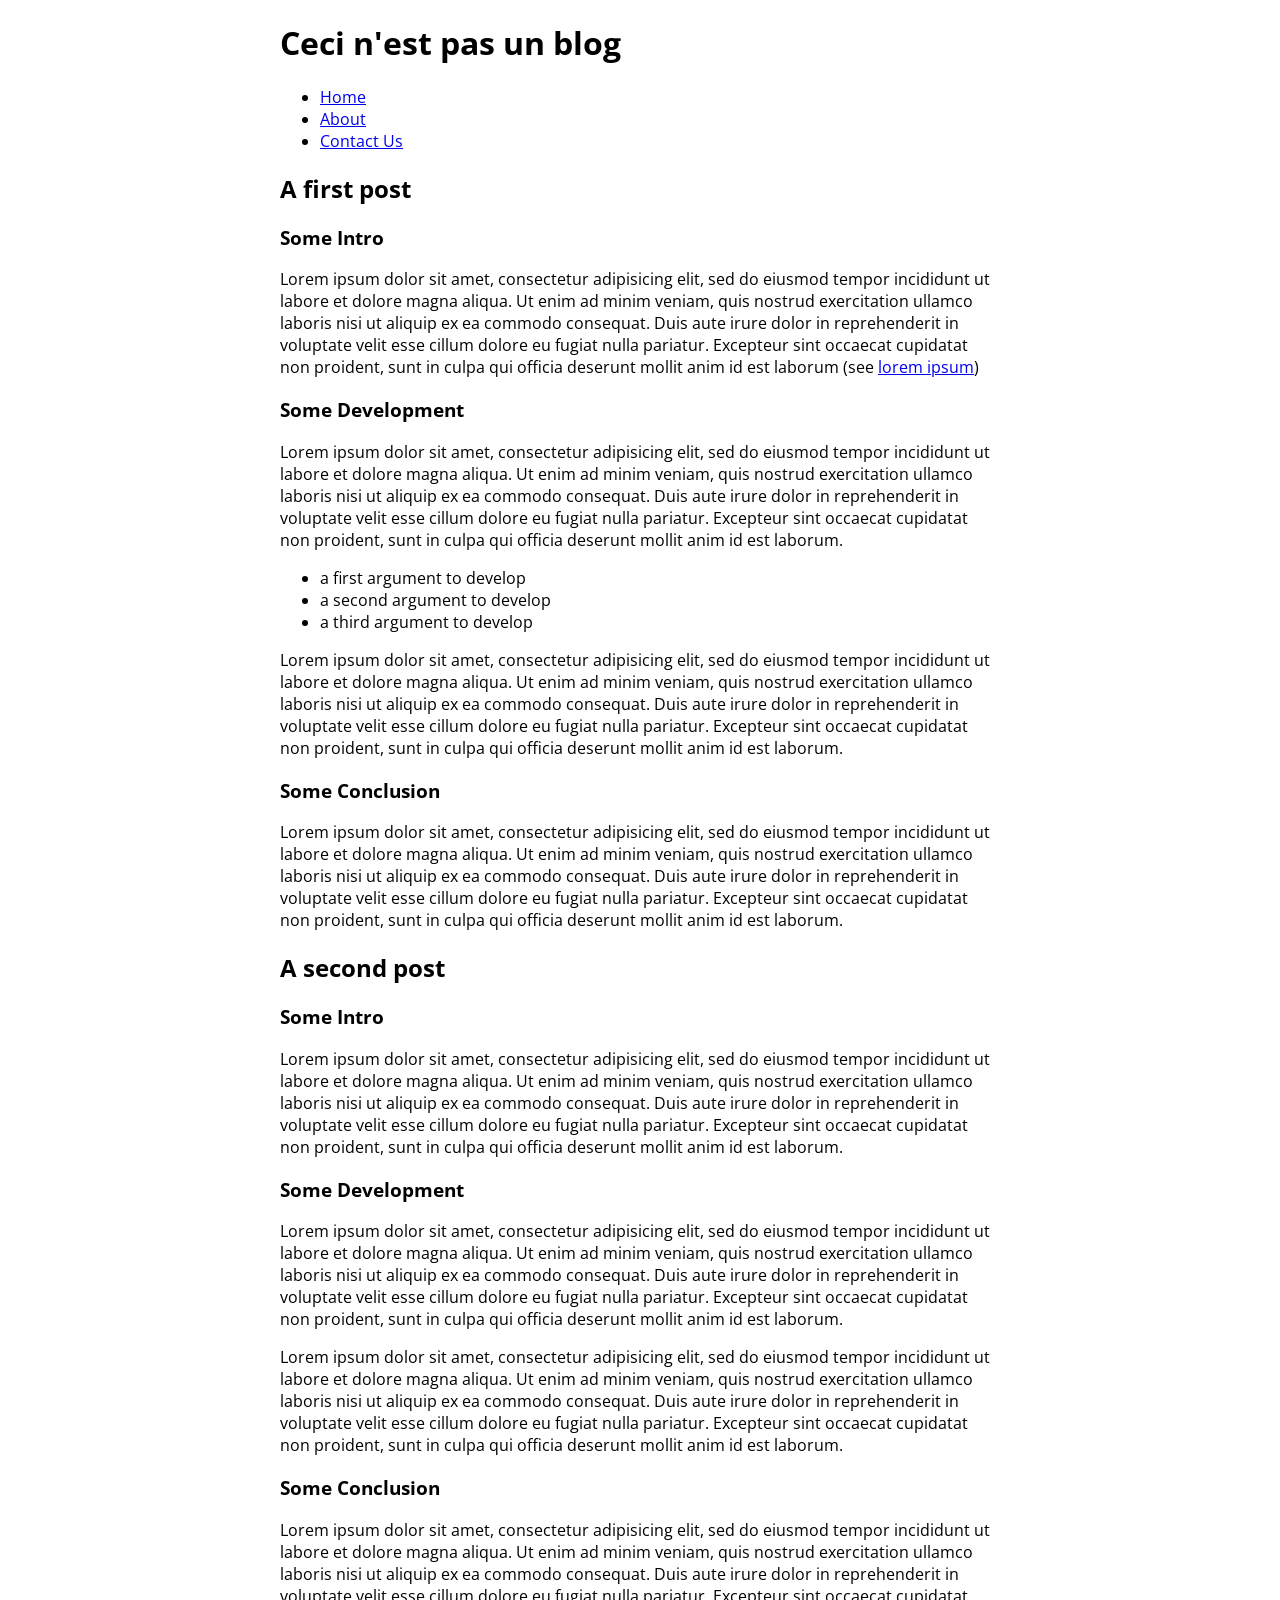
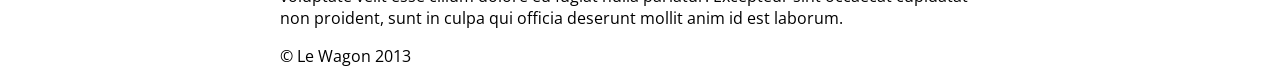
==== 04-Front-End/02-CSS/01-Header/blog/blog.html @ c0bc3ca1 "Merge branch 'master' of github.com:lewagon/promo-2-challenges" ====
<!DOCTYPE html>
<html>
<head>
  <meta charset="utf-8">
  <title>Blog</title>
  <!--Normalize CSS-->
  <link href="normalize.css" rel="stylesheet" type='text/css'>
  
  <!--Your CSS-->
  <link href="main.css" rel="stylesheet" type='text/css'>
  
  <!--Google Web Fonts-->
  <link href='http://fonts.googleapis.com/css?family=Open+Sans' rel='stylesheet' type='text/css'>  
</head>
<body>
  <div class="container">
    <header>
      <h1>Ceci n'est pas un blog</h1>
      <ul>
        <li><a href="#">Home</a></li>
        <li><a href="#">About</a></li>
        <li><a href="#">Contact Us</a></li>
      </ul>
    </header>
    <section class="content">
      <article class="post">
        <h2>A first post</h2>
        <section>
          <h3>Some Intro</h3>
          <p>Lorem ipsum dolor sit amet, consectetur adipisicing elit, sed do eiusmod tempor incididunt ut labore et dolore magna aliqua. Ut enim ad minim veniam, quis nostrud exercitation ullamco laboris nisi ut aliquip ex ea commodo consequat. Duis aute irure dolor in reprehenderit in voluptate velit esse cillum dolore eu fugiat nulla pariatur. Excepteur sint occaecat cupidatat non proident, sunt in culpa qui officia deserunt mollit anim id est laborum (see <a href="#">lorem ipsum</a>)</p>
        </section>
        <section>
          <h3>Some Development</h3>
          <p>Lorem ipsum dolor sit amet, consectetur adipisicing elit, sed do eiusmod tempor incididunt ut labore et dolore magna aliqua. Ut enim ad minim veniam, quis nostrud exercitation ullamco laboris nisi ut aliquip ex ea commodo consequat. Duis aute irure dolor in reprehenderit in voluptate velit esse cillum dolore eu fugiat nulla pariatur. Excepteur sint occaecat cupidatat non proident, sunt in culpa qui officia deserunt mollit anim id est laborum.</p>
          <ul>
            <li>a first argument to develop</li>
            <li>a second argument to develop</li>
            <li>a third argument to develop</li>
          </ul>
          <p>Lorem ipsum dolor sit amet, consectetur adipisicing elit, sed do eiusmod tempor incididunt ut labore et dolore magna aliqua. Ut enim ad minim veniam, quis nostrud exercitation ullamco laboris nisi ut aliquip ex ea commodo consequat. Duis aute irure dolor in reprehenderit in voluptate velit esse cillum dolore eu fugiat nulla pariatur. Excepteur sint occaecat cupidatat non proident, sunt in culpa qui officia deserunt mollit anim id est laborum.</p>
        </section>
        <section>
          <h3>Some Conclusion</h3>
          <p>Lorem ipsum dolor sit amet, consectetur adipisicing elit, sed do eiusmod tempor incididunt ut labore et dolore magna aliqua. Ut enim ad minim veniam, quis nostrud exercitation ullamco laboris nisi ut aliquip ex ea commodo consequat. Duis aute irure dolor in reprehenderit in voluptate velit esse cillum dolore eu fugiat nulla pariatur. Excepteur sint occaecat cupidatat non proident, sunt in culpa qui officia deserunt mollit anim id est laborum.</p>
        </section>
      </article>
      <article class="post">
        <h2>A second post</h2>
        <section>
          <h3>Some Intro</h3>
          <p>Lorem ipsum dolor sit amet, consectetur adipisicing elit, sed do eiusmod tempor incididunt ut labore et dolore magna aliqua. Ut enim ad minim veniam, quis nostrud exercitation ullamco laboris nisi ut aliquip ex ea commodo consequat. Duis aute irure dolor in reprehenderit in voluptate velit esse cillum dolore eu fugiat nulla pariatur. Excepteur sint occaecat cupidatat non proident, sunt in culpa qui officia deserunt mollit anim id est laborum.</p>
        </section>
        <section>
          <h3>Some Development</h3>
          <p>Lorem ipsum dolor sit amet, consectetur adipisicing elit, sed do eiusmod tempor incididunt ut labore et dolore magna aliqua. Ut enim ad minim veniam, quis nostrud exercitation ullamco laboris nisi ut aliquip ex ea commodo consequat. Duis aute irure dolor in reprehenderit in voluptate velit esse cillum dolore eu fugiat nulla pariatur. Excepteur sint occaecat cupidatat non proident, sunt in culpa qui officia deserunt mollit anim id est laborum.</p>
          <p>Lorem ipsum dolor sit amet, consectetur adipisicing elit, sed do eiusmod tempor incididunt ut labore et dolore magna aliqua. Ut enim ad minim veniam, quis nostrud exercitation ullamco laboris nisi ut aliquip ex ea commodo consequat. Duis aute irure dolor in reprehenderit in voluptate velit esse cillum dolore eu fugiat nulla pariatur. Excepteur sint occaecat cupidatat non proident, sunt in culpa qui officia deserunt mollit anim id est laborum.</p>
        </section>
        <section>
          <h3>Some Conclusion</h3>
          <p>Lorem ipsum dolor sit amet, consectetur adipisicing elit, sed do eiusmod tempor incididunt ut labore et dolore magna aliqua. Ut enim ad minim veniam, quis nostrud exercitation ullamco laboris nisi ut aliquip ex ea commodo consequat. Duis aute irure dolor in reprehenderit in voluptate velit esse cillum dolore eu fugiat nulla pariatur. Excepteur sint occaecat cupidatat non proident, sunt in culpa qui officia deserunt mollit anim id est laborum.</p>
        </section>
      </article>
    </section>
    <footer>
       &copy; Le Wagon 2013
    </footer>
  </div>
</body>
</html>
---- 04-Front-End/02-CSS/01-Header/blog/main.css ----
.container {
  margin: 0 auto;  
  width: 720px;
	font-family: 'Open Sans', sans-serif;
}
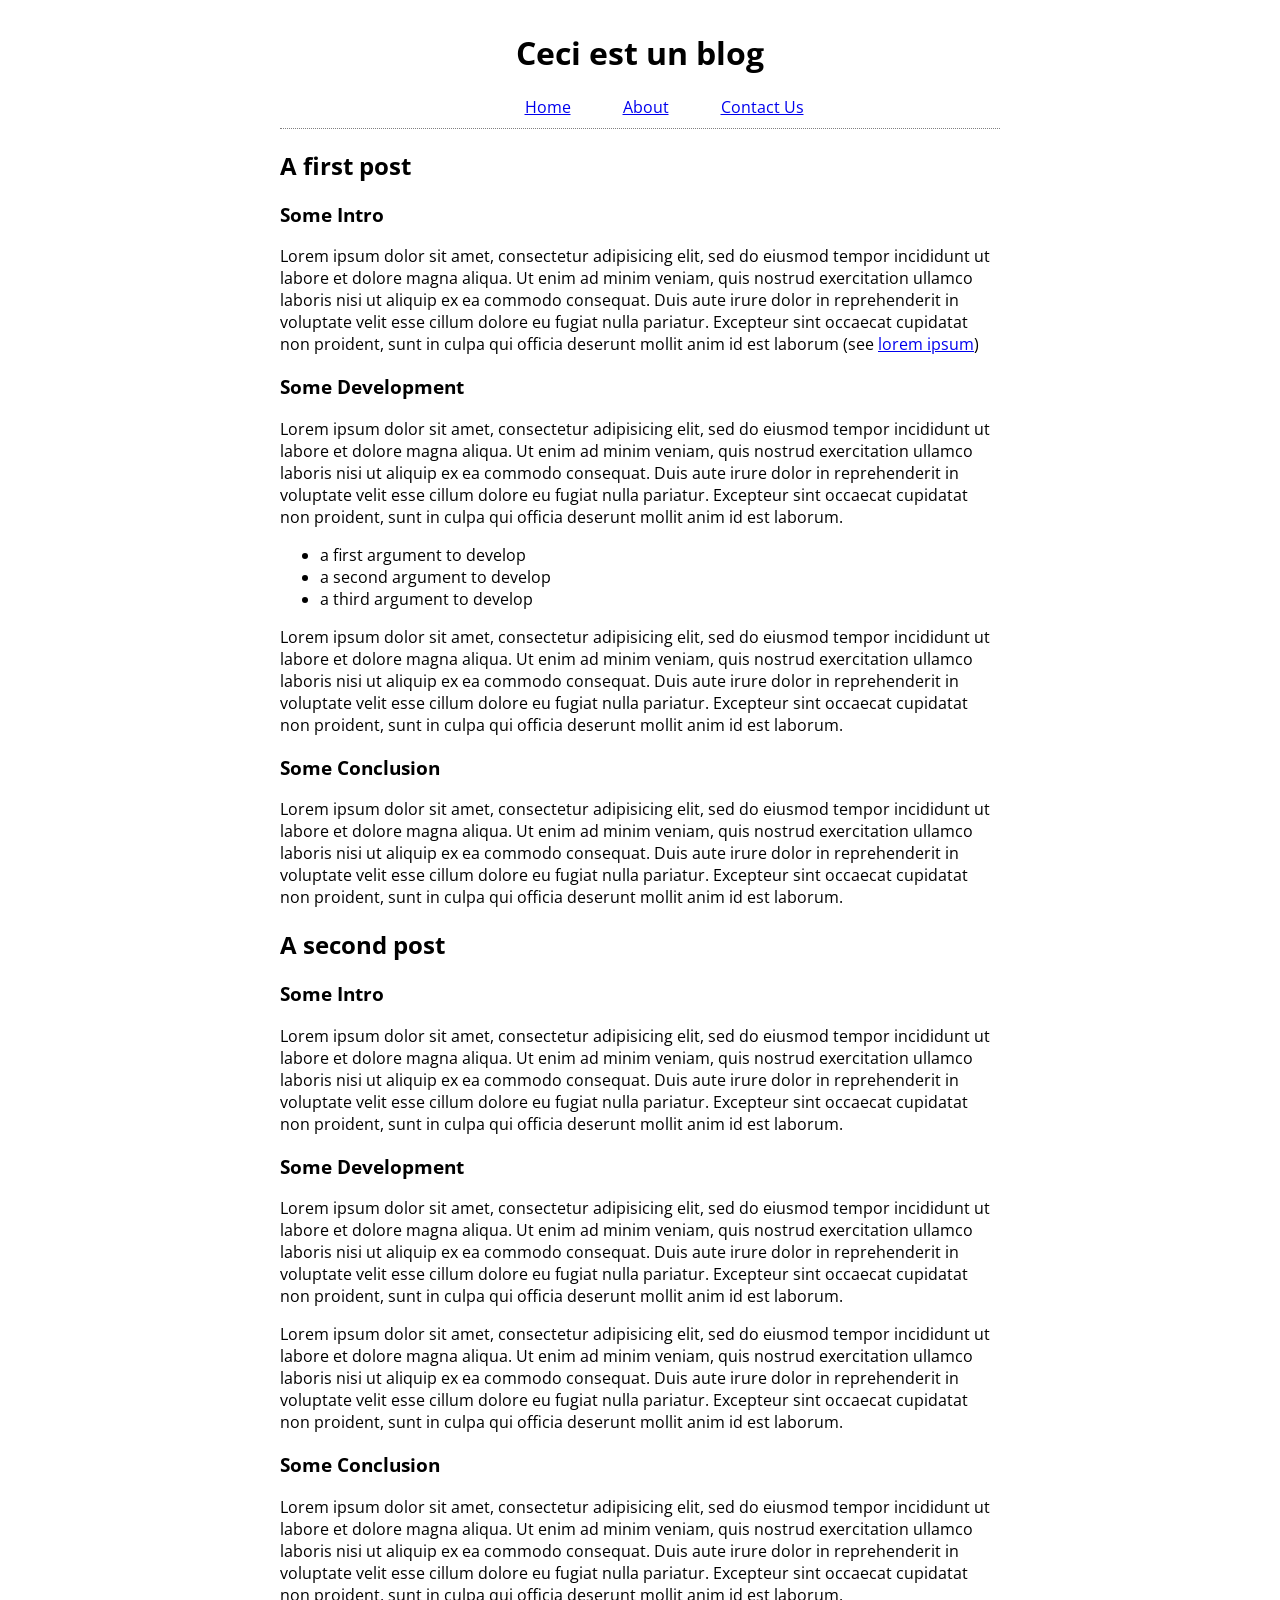
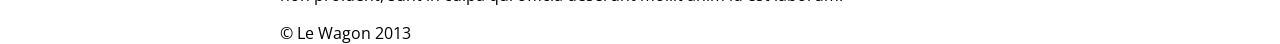
==== commit 89b31385: "1 CSS done" ====
--- a/04-Front-End/02-CSS/01-Header/blog/blog.html
+++ b/04-Front-End/02-CSS/01-Header/blog/blog.html
@@ -5,21 +5,21 @@
   <title>Blog</title>
   <!--Normalize CSS-->
   <link href="normalize.css" rel="stylesheet" type='text/css'>
-  
+
   <!--Your CSS-->
   <link href="main.css" rel="stylesheet" type='text/css'>
-  
+
   <!--Google Web Fonts-->
-  <link href='http://fonts.googleapis.com/css?family=Open+Sans' rel='stylesheet' type='text/css'>  
+  <link href='http://fonts.googleapis.com/css?family=Open+Sans' rel='stylesheet' type='text/css'>
 </head>
 <body>
   <div class="container">
     <header>
-      <h1>Ceci n'est pas un blog</h1>
+      <h1 class="center">Ceci est un blog</h1>
       <ul>
-        <li><a href="#">Home</a></li>
-        <li><a href="#">About</a></li>
-        <li><a href="#">Contact Us</a></li>
+        <li class="inline"><a href="#">Home</a></li>
+        <li class="inline"><a href="#">About</a></li>
+        <li class="inline"><a href="#">Contact Us</a></li>
       </ul>
     </header>
     <section class="content">
--- a/04-Front-End/02-CSS/01-Header/blog/main.css
+++ b/04-Front-End/02-CSS/01-Header/blog/main.css
@@ -1,5 +1,29 @@
 .container {
-  margin: 0 auto;  
+  margin: 0 auto;
   width: 720px;
 	font-family: 'Open Sans', sans-serif;
+}
+
+.center {
+  text-align: center;
+  padding: 0;
+}
+
+.inline {
+  display: inline;
+  padding: 0em 0em 0em 3em;
+  text-align: center;
+}
+
+
+header {
+  border-bottom: 1px dotted grey;
+  padding: 10px;
+}
+
+header ul {
+list-style-type: none;
+margin: 0;
+padding: 0;
+text-align: center;
 }
